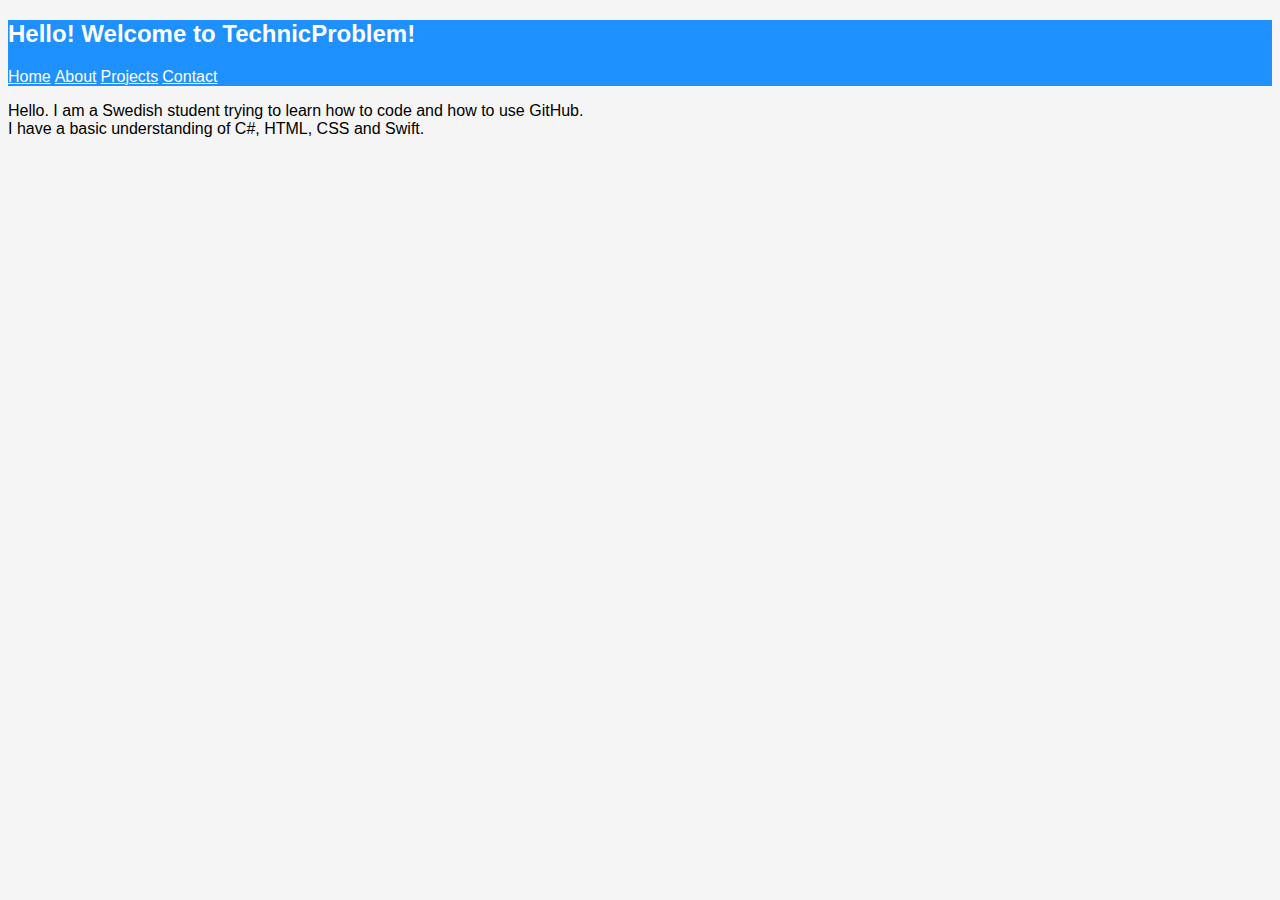
==== about.html @ 8e14ae03 "EDIT" ====
<!DOCTYPE html>
<html>
<head>
<title>Hello! Welcome to TechnicProblem!</title>
<header style="background-color:DodgerBlue;">
<h2 style="color:White;">Hello! Welcome to TechnicProblem!</h2>
<a href="/website/">Home</a>
<a href="/website/about.html">About</a>
<a href="/website/projects.html">Projects</a>
<a href="/website/contact.html">Contact</a>
<br> <p> </p>
</header>

<link rel="stylesheet" type="text/css" href="main.css">
</head>
<body>
<link rel="stylesheet" type="text/css" href="main.css">
<p>Hello. I am a Swedish student trying to learn how to code and how to use GitHub.<br>I have a basic understanding of C#, HTML, CSS and Swift.</p>

</body>
</html>
---- main.css ----
body {
    background-color: WhiteSmoke;
}

p, h2 {
    font-family: "Tahoma", Geneva, sans-serif;
}

a {
    font-family: "Tahoma", Geneva, sans-serif;
    color: #FFFFFF;
}

a:hover {
    font-family: "Tahoma", Geneva, sans-serif;
    color: #D3D3D3;
}
---- main.css ----
body {
    background-color: WhiteSmoke;
}

p, h2 {
    font-family: "Tahoma", Geneva, sans-serif;
}

a {
    font-family: "Tahoma", Geneva, sans-serif;
    color: #FFFFFF;
}

a:hover {
    font-family: "Tahoma", Geneva, sans-serif;
    color: #D3D3D3;
}
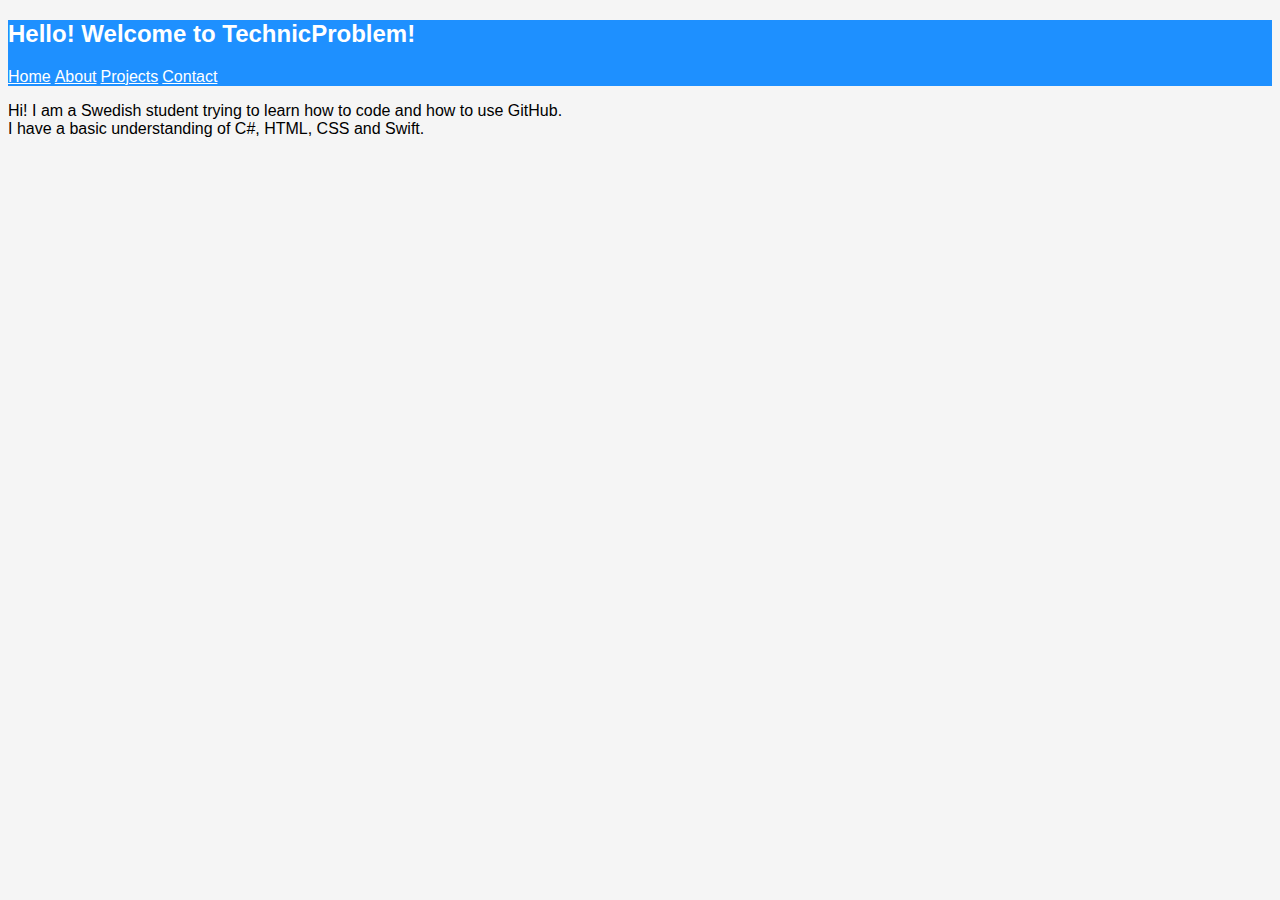
==== commit 6d480e20: "EDIT" ====
--- a/about.html
+++ b/about.html
@@ -15,7 +15,7 @@
 </head>
 <body>
 <link rel="stylesheet" type="text/css" href="main.css">
-<p>Hello. I am a Swedish student trying to learn how to code and how to use GitHub.<br>I have a basic understanding of C#, HTML, CSS and Swift.</p>
+<p>Hi! I am a Swedish student trying to learn how to code and how to use GitHub.<br>I have a basic understanding of C#, HTML, CSS and Swift.</p>
 
 </body>
 </html>
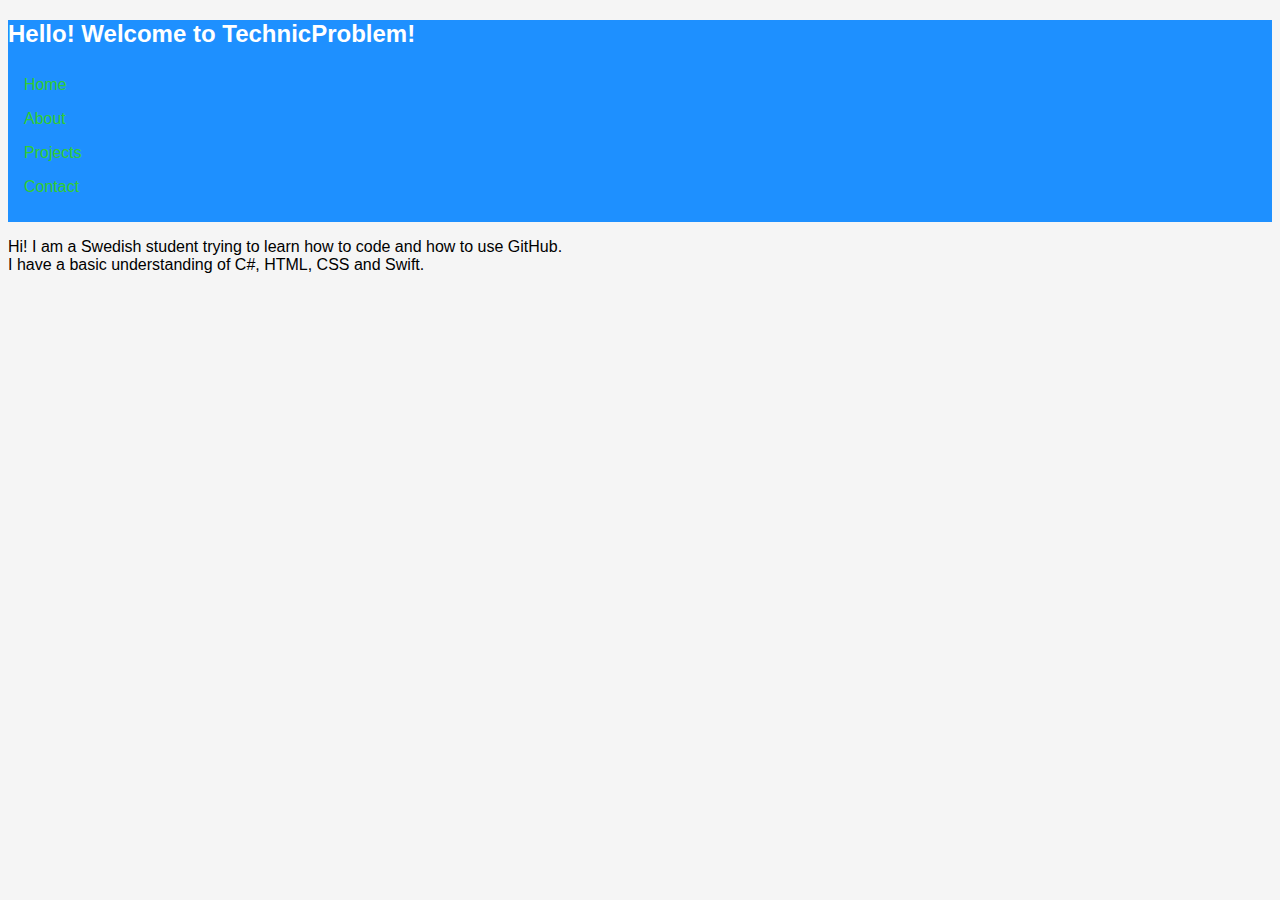
==== commit b1ed53bb: "new navigation bar for about.html" ====
--- a/about.html
+++ b/about.html
@@ -4,10 +4,12 @@
 <title>Hello! Welcome to TechnicProblem!</title>
 <header style="background-color:DodgerBlue;">
 <h2 style="color:White;">Hello! Welcome to TechnicProblem!</h2>
-<a href="/website/">Home</a>
-<a href="/website/about.html">About</a>
-<a href="/website/projects.html">Projects</a>
-<a href="/website/contact.html">Contact</a>
+<ul>
+  <li><a href="/website">Home</a></li>
+  <li><a href="/website/about.html">About</a></li>
+  <li><a href="/website/projects.html">Projects</a></li>
+  <li><a href="/website/contact.html">Contact</a></li>
+</ul>
 <br> <p> </p>
 </header>
 
--- a/main.css
+++ b/main.css
@@ -15,3 +15,36 @@
     font-family: "Tahoma", Geneva, sans-serif;
     color: #D3D3D3;
 }
+
+div {
+   width: 300px;
+   border: 25px solid green;
+   padding: 25px;
+   margin: 25px;
+}
+
+ul {
+    list-style-type: none;
+    margin: 0;
+    padding: 0;
+    background-color: #32CD32
+    position: fixed;
+}
+
+li a {
+    display: block;
+    color: #32CD32;
+    padding: 8px 16px;
+    text-decoration: none;
+
+}
+
+li a:hover {
+    background-color: #D3D3D3;
+    color: white;
+}
+
+.active {
+    background-color: #4CAF50;
+    color: white;
+}
--- a/main.css
+++ b/main.css
@@ -15,3 +15,36 @@
     font-family: "Tahoma", Geneva, sans-serif;
     color: #D3D3D3;
 }
+
+div {
+   width: 300px;
+   border: 25px solid green;
+   padding: 25px;
+   margin: 25px;
+}
+
+ul {
+    list-style-type: none;
+    margin: 0;
+    padding: 0;
+    background-color: #32CD32
+    position: fixed;
+}
+
+li a {
+    display: block;
+    color: #32CD32;
+    padding: 8px 16px;
+    text-decoration: none;
+
+}
+
+li a:hover {
+    background-color: #D3D3D3;
+    color: white;
+}
+
+.active {
+    background-color: #4CAF50;
+    color: white;
+}
